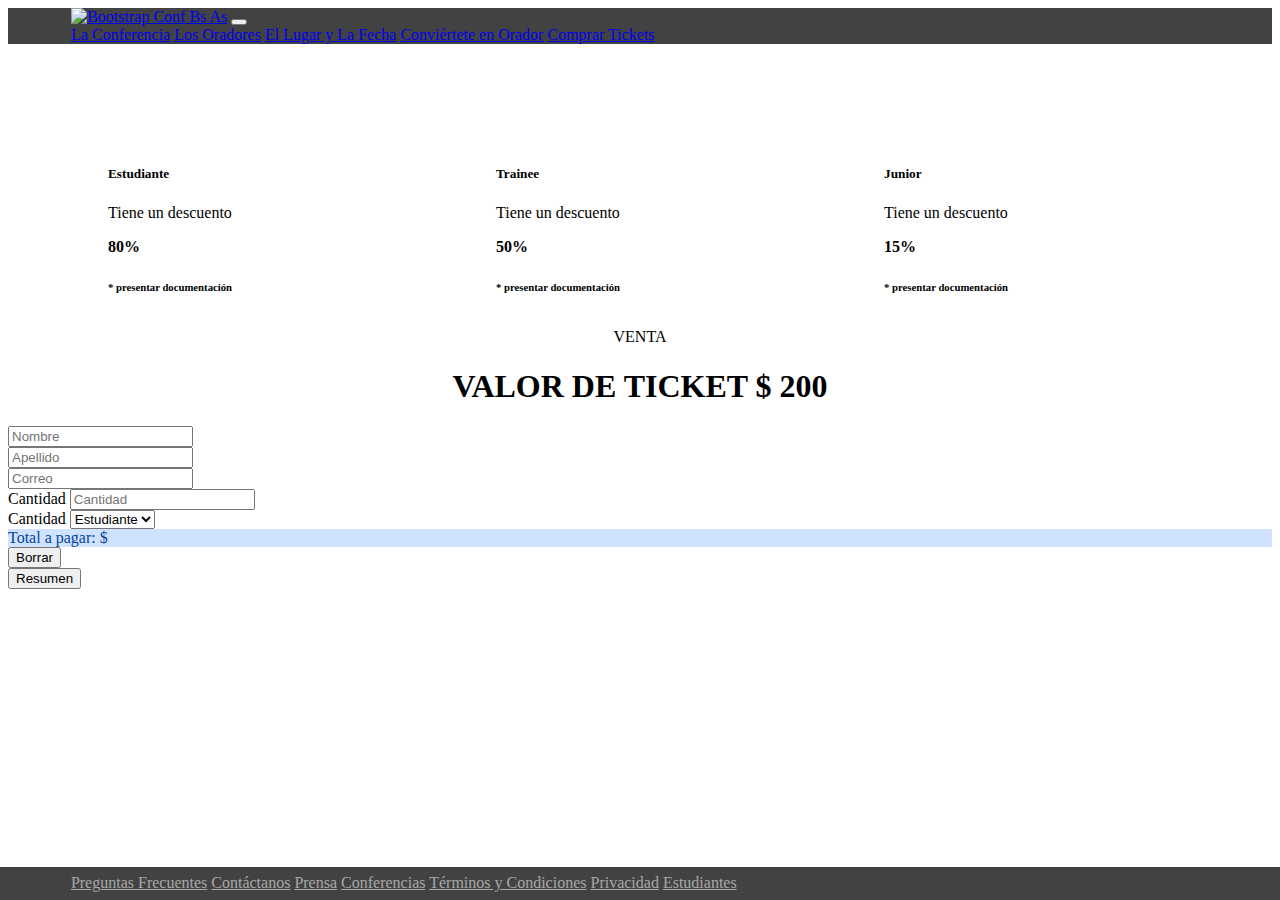
==== comprar.html @ 2c401e02 "primer subida" ====
<!doctype html>
<html lang="en">

<head>
  <title>Conf Bs As</title>
  <!-- Required meta tags -->
  <meta charset="utf-8">
  <meta name="viewport" content="width=device-width, initial-scale=1, shrink-to-fit=no">

  <!-- Bootstrap CSS v5.2.0-beta1 -->
  <link rel="stylesheet" href="https://cdn.jsdelivr.net/npm/bootstrap@5.2.0/dist/css/bootstrap.min.css"
    integrity="sha384-gH2yIJqKdNHPEq0n4Mqa/HGKIhSkIHeL5AyhkYV8i59U5AR6csBvApHHNl/vI1Bx" crossorigin="anonymous">
    <link rel="stylesheet" href="css/styleComprar.css">

</head>

<body>
  <header>
    <header>
        <nav class="navbar navbar-expand-lg navbar-dark fixed-top ">
            <div class="container">
              <a class="navbar-brand" href="index.html">
                <img src="/pagina2/img/codoacodo.png" alt="Bootstrap" width="100" height="57.3">
                Conf Bs As</a>
              <button class="navbar-toggler" type="button" data-bs-toggle="collapse" data-bs-target="#navbarNavAltMarkup" aria-controls="navbarNavAltMarkup" aria-expanded="false" aria-label="Toggle navigation">
                <span class="navbar-toggler-icon"></span>
              </button>
              <div class="collapse navbar-collapse flex-row-reverse" id="navbarNavAltMarkup">
                <div class="navbar-nav">
                  <a class="nav-link" aria-current="page" href="#">La Conferencia</a>
                  <a class="nav-link" href="#">Los Oradores</a>
                  <a class="nav-link" href="#">El Lugar y La Fecha</a>
                  <a class="nav-link" href="#">Conviértete en Orador</a>
                  <a class="nav-link active" href="comprar.html">Comprar Tickets</a>
                </div>
              </div>
            </div>
          </nav> 
        </header> 
  </header>
  <main>
    <div class="container" style="margin-top: 100px; margin-bottom: 10px;">
        <div class="row mb-3" style="display:flex; justify-content:space-evenly ;">
            <div class="card text-center border-primary">
                <div class="card-body">
                    <h5 class="card-title">Estudiante</h5>
                    <p class="card-text">Tiene un descuento</p>
                    <p>
                        <strong>80%</strong>
                    </p>
                    <h6 class="card-subtitle mb-2 text-muted">* presentar documentación</h6>
                </div>
            </div>
            <div class="card text-center border-success">
                <div class="card-body">
                    <h5 class="card-title">Trainee</h5>
                    <p class="card-text">Tiene un descuento</p>
                    <p>
                        <strong>50%</strong>
                    </p>
                    <h6 class="card-subtitle mb-2 text-muted">* presentar documentación</h6>
                </div>
            </div>
            <div class="card text-center border-warning">
                <div class="card-body">
                    <h5 class="card-title">Junior</h5>
                    <p class="card-text">Tiene un descuento</p>
                    <p>
                        <strong>15%</strong>
                    </p>
                    <h6 class="card-subtitle mb-2 text-muted">* presentar documentación</h6>
                </div>
            </div>
        </div>   
    </div>
    <div style="text-align: center;">
        <span>VENTA</span>
        <h1>VALOR DE TICKET $
        <span id="precio">200</span>
        </h1>
    </div>
    <form>
       <div class="container">
        <div class="row mb-3">
            <div class="col-sm-6">
                <input class="form-control" type="text" name="nombre" id="nombre" placeholder="Nombre">
            </div>
            <div class="col-sm-6">
                <input class="form-control" type="text" name="apelllido" id="apellido" placeholder="Apellido">
            </div>
           </div>
           <div class="row mb-3">
            <div class="col">
                <input class="form-control" type="text" name="correo" id="correo" placeholder="Correo">
            </div>
           </div>
           <div class="row mb-3">
            <div class="col-sm-6">
                <label for="cantidad">Cantidad</label>
                <input class="form-control" type="number" name="cantidad" id="cantidad" placeholder="Cantidad">
               </div>
            <div class="col-sm-6">
                <label for="categoria">Cantidad</label>
                <select class="form-select" type="text" name="categoria" id="categoria">
                    <option value="80">Estudiante</option>
                    <option value="50">Trainee</option>
                    <option value="15">Junior</option>
                </select>
            </div> 
           </div>
           <div class="row mb-3">
            <div class="col">
                <div class="alert alert-primary" role="alert">
                     Total a pagar: $ 
                     <span id="precioPagar"></span>
                </div>
            </div>
           </div>
           <div class="row mb-3">
            <div class="d-grid col-sm-6 mx-auto">
                <button type="button" class="btn btn-success" id="borrar" onclick="resumen">Borrar</button>
            </div>
            <div class="d-grid col-sm-6 mx-auto">
                <button type="button" class="btn btn-success" id="resumen">Resumen</button>
            </div>
           </div>
       </div>
        

    </form>
  </main>
  <footer>
    <div class="container-fluid" style="background-color: rgb(66, 66, 66); padding:0.6%">
        <div class="container" style="padding: 0px;">
          <nav class="nav">
            <a class="nav-link" href="#">Preguntas Frecuentes</a>
            <a class="nav-link" href="#">Contáctanos</a>
            <a class="nav-link" href="#">Prensa</a>
            <a class="nav-link" href="#">Conferencias</a>
            <a class="nav-link" href="#">Términos y Condiciones</a>
            <a class="nav-link" href="#">Privacidad</a>
            <a class="nav-link" href="#">Estudiantes</a>
          </nav>
        </div>
      </div>
  </footer>
  <script src="js.js"></script>
  <script src="js/javaScript.js"></script>
  <!-- Bootstrap JavaScript Libraries -->
  <script src="https://cdn.jsdelivr.net/npm/@popperjs/core@2.11.5/dist/umd/popper.min.js"
    integrity="sha384-Xe+8cL9oJa6tN/veChSP7q+mnSPaj5Bcu9mPX5F5xIGE0DVittaqT5lorf0EI7Vk" crossorigin="anonymous">
  </script>

  <script src="https://cdn.jsdelivr.net/npm/bootstrap@5.2.0/dist/js/bootstrap.min.js"
    integrity="sha384-ODmDIVzN+pFdexxHEHFBQH3/9/vQ9uori45z4JjnFsRydbmQbmL5t1tQ0culUzyK" crossorigin="anonymous">
  </script>
</body>

</html>
---- css/styleComprar.css ----
.navbar-expand-lg{
    background-color: rgb(66, 66, 66);
    
}

.card{
    width: 18rem;
}

.col-sm-6{
    width: 50%;
    flex: 0 0 auto;
}

.alert-primary{
    color: #084298;
    background-color:  #cfe2ff;
    border-color: #b6d4fe;
}



footer{
    bottom: 0px;
    left: 0px;
    right: 0px;
    position: fixed;
}


nav{
    background-color: rgb(66, 66, 66);
    padding-left: 5%;
    align-items: center;
    justify-content: space-between;
}
.nav .nav-link{
    color: rgba(255, 255, 255, 0.55);
}
.nav .nav-link:hover{
    color:rgba(255, 255, 255, 0.75);
}
.nav .nav-link:focus{
    color:rgba(255, 255, 255, 0.75);
}
.separador{
    width: 100%;
    height: 320px;
}
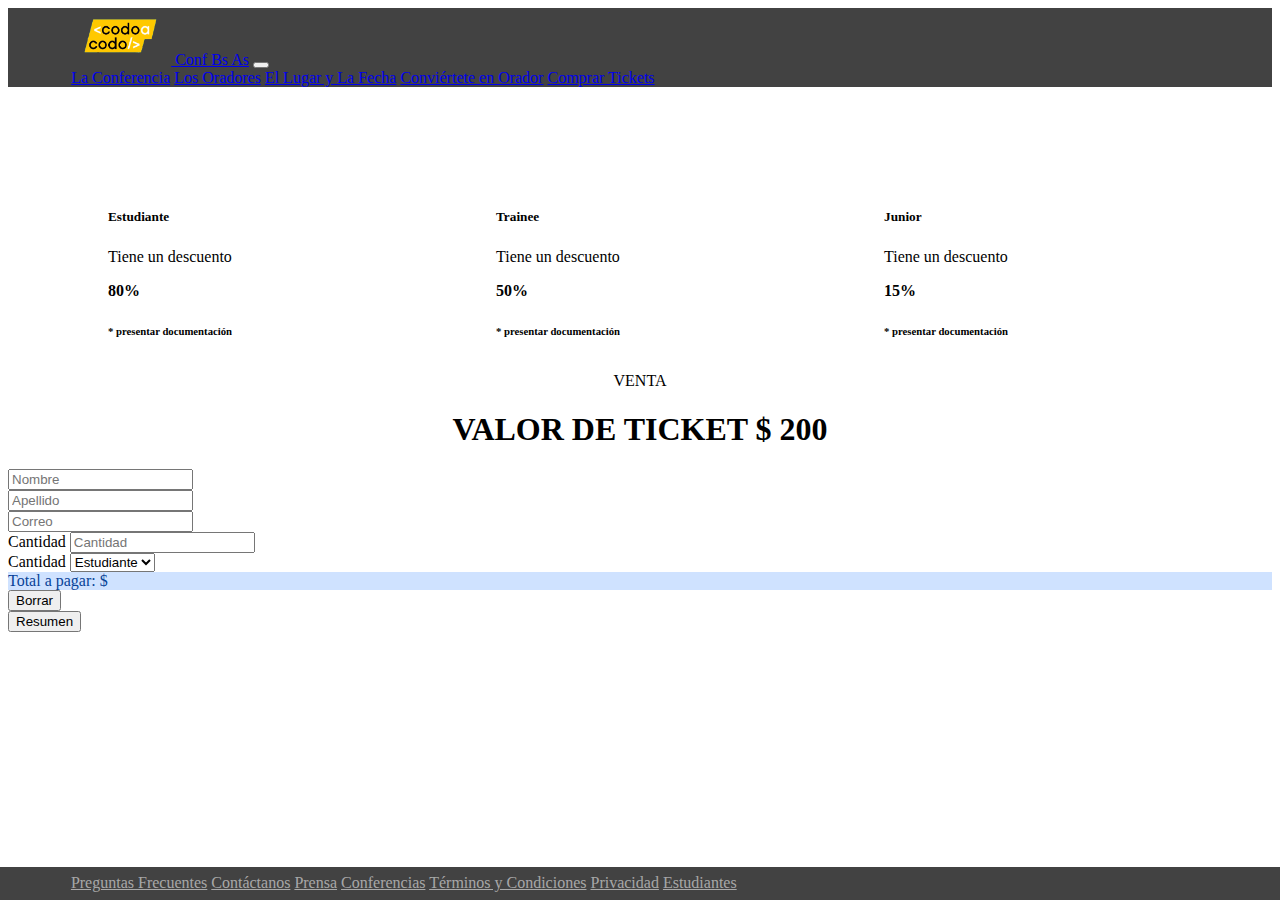
==== commit 076021d9: "segunbda subida" ====
--- a/comprar.html
+++ b/comprar.html
@@ -20,7 +20,7 @@
         <nav class="navbar navbar-expand-lg navbar-dark fixed-top ">
             <div class="container">
               <a class="navbar-brand" href="index.html">
-                <img src="/pagina2/img/codoacodo.png" alt="Bootstrap" width="100" height="57.3">
+                <img src="img/codoacodo.png" alt="Bootstrap" width="100" height="57.3">
                 Conf Bs As</a>
               <button class="navbar-toggler" type="button" data-bs-toggle="collapse" data-bs-target="#navbarNavAltMarkup" aria-controls="navbarNavAltMarkup" aria-expanded="false" aria-label="Toggle navigation">
                 <span class="navbar-toggler-icon"></span>
